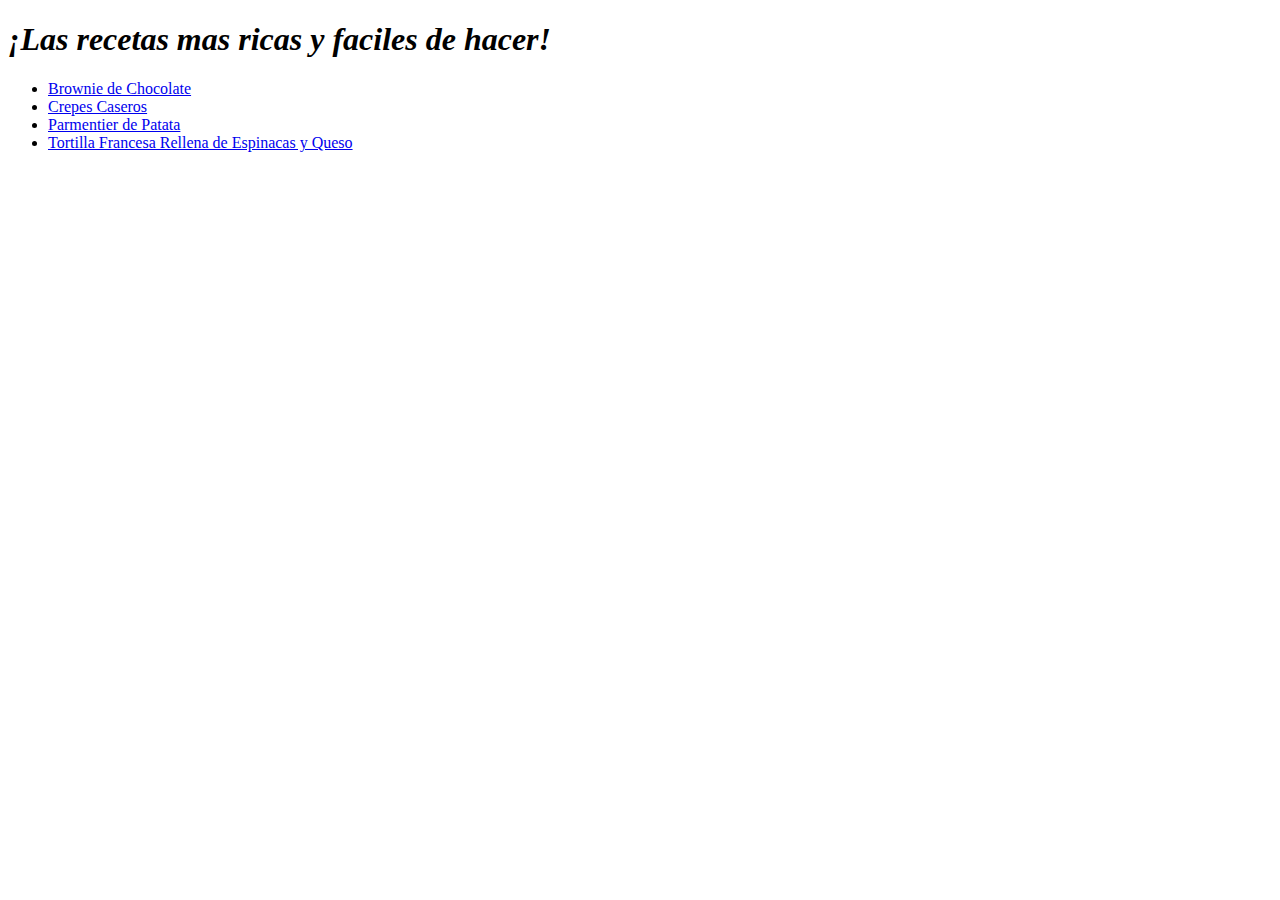
==== index.html @ 29e3b8ac "Pagina Web de recetas V 1.0" ====
<!DOCTYPE html>

<html lang="es">
    <head>
        <meta charset="UTF-8">
        <title>Recetas Sencillas</title>           
    </head>

    <body>
        <h1><em>¡Las recetas mas ricas y faciles de hacer!</em></h1>

        <ul>
            <li><a href="../Web_Recetas/Recetas/Brownie_De_Chocolate.html">Brownie de Chocolate</a></li>
            <li><a href="../Web_Recetas/Recetas/Crepes_Caseros.html">Crepes Caseros</a></li>
            <li><a href="../Web_Recetas/Recetas/Parmentier_De_Patata.html">Parmentier de Patata</a></li>
            <li><a href="../Web_Recetas/Recetas/Tortilla_Francesa.html">Tortilla Francesa Rellena de Espinacas y Queso</a></li>
        </ul>   
    </body>
</html>
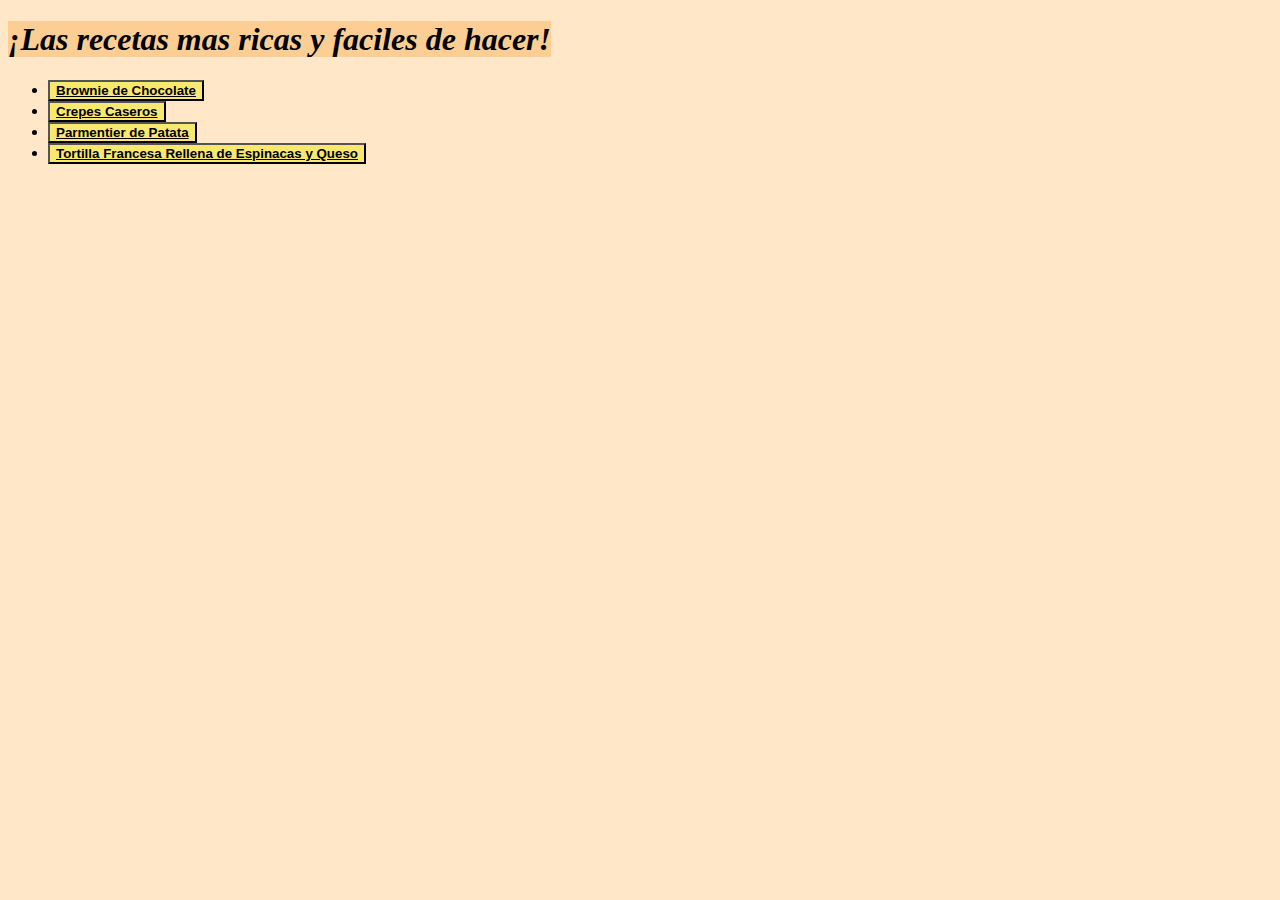
==== commit 2c78e886: "Pagina Web de recetas V 1.1" ====
--- a/index.html
+++ b/index.html
@@ -3,6 +3,7 @@
 <html lang="es">
     <head>
         <meta charset="UTF-8">
+        <link rel="stylesheet" href="styles.css">
         <title>Recetas Sencillas</title>           
     </head>
 
@@ -10,10 +11,10 @@
         <h1><em>¡Las recetas mas ricas y faciles de hacer!</em></h1>
 
         <ul>
-            <li><a href="../Web_Recetas/Recetas/Brownie_De_Chocolate.html">Brownie de Chocolate</a></li>
-            <li><a href="../Web_Recetas/Recetas/Crepes_Caseros.html">Crepes Caseros</a></li>
-            <li><a href="../Web_Recetas/Recetas/Parmentier_De_Patata.html">Parmentier de Patata</a></li>
-            <li><a href="../Web_Recetas/Recetas/Tortilla_Francesa.html">Tortilla Francesa Rellena de Espinacas y Queso</a></li>
+            <li><button><a href="../Web_Recetas/Recetas/Brownie_De_Chocolate.html">Brownie de Chocolate</a></button></li>
+            <li><button><a href="../Web_Recetas/Recetas/Crepes_Caseros.html">Crepes Caseros</a></button></li>
+            <li><button><a href="../Web_Recetas/Recetas/Parmentier_De_Patata.html">Parmentier de Patata</a></button></li>
+            <li><button><a href="../Web_Recetas/Recetas/Tortilla_Francesa.html">Tortilla Francesa Rellena de Espinacas y Queso</a></button></li>
         </ul>   
     </body>
 </html>--- a/styles.css
+++ b/styles.css
@@ -0,0 +1,17 @@
+* {
+  background-color: rgb(255, 231, 200);
+}
+
+em {
+  background-color: rgba(250, 192, 117, 0.638);
+}
+
+button {
+  background-color: rgb(248, 232, 112);
+}
+
+button a {
+  background-color: rgb(248, 232, 112);
+  color: black;
+  font-weight: 700;
+}